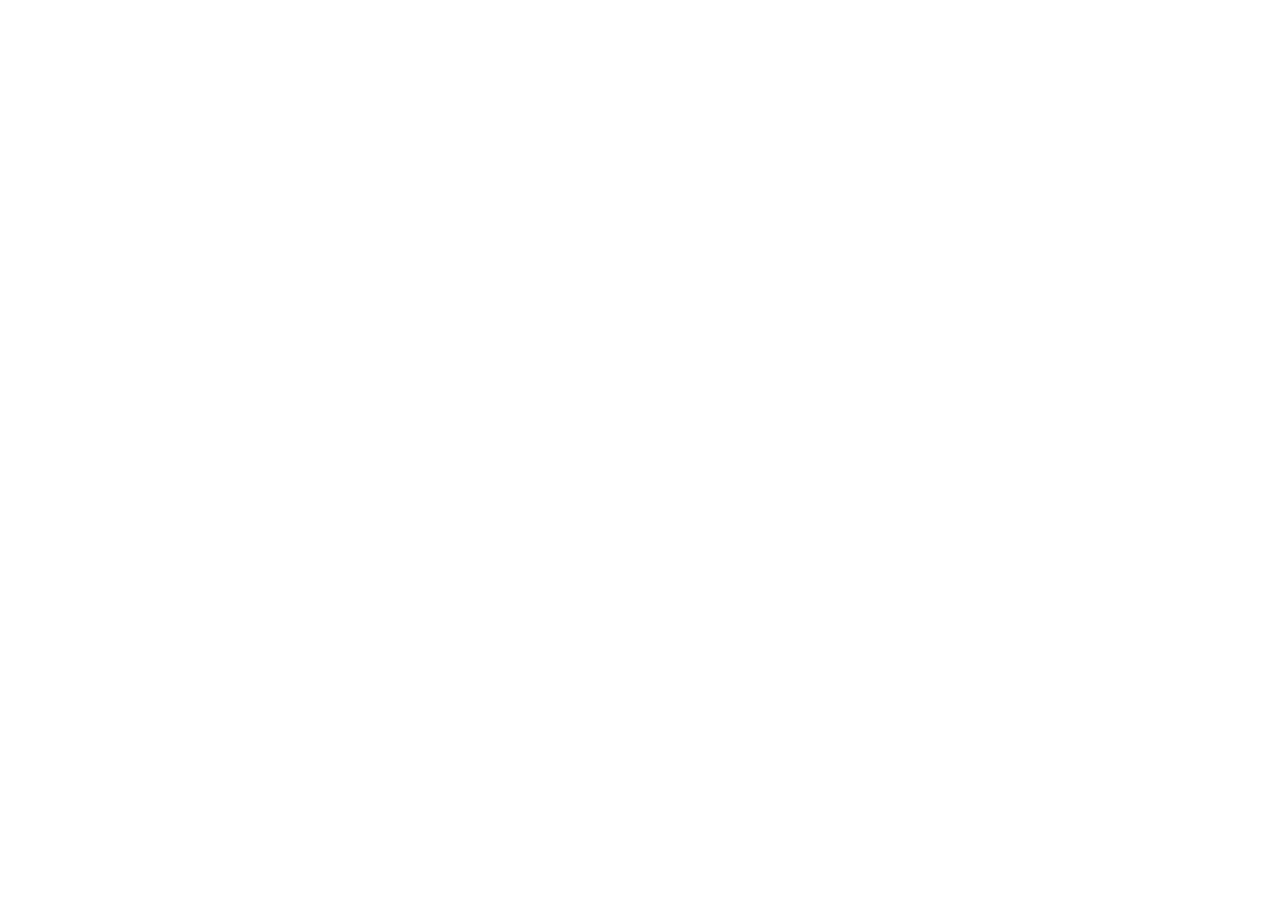
==== index.html @ 6f8149e6 "frutas" ====
<!DOCTYPE html>
<html lang="en">
<head>
    <meta charset="UTF-8">
    <meta name="viewport" content="width=device-width, initial-scale=1.0">
    <title>Javascrip</title>
</head>
<body>
 
    <div id="suma" ></div>
    <div id="resta" ></div>
    <div id="multi" ></div>
    <div id="divi" ></div>


   <!--<div id="resul"></div>
    <div id="text" ></div>-->
    <!--<script src="js/holamundo.js"></script>
     <script src="js/variables.js"></script>
     <script src="js/condicionales.js"></script>
     <script src="js/for.js"></script> 
     <script src="js/while.js"></script>
     <script src="js/alert.js"></script>
     <script src="js/do-while.js"></script>
     <script src="js/funciones.js"></script>-->
     <script src="js/parametros-spread.js"></script>

</body>
</html>
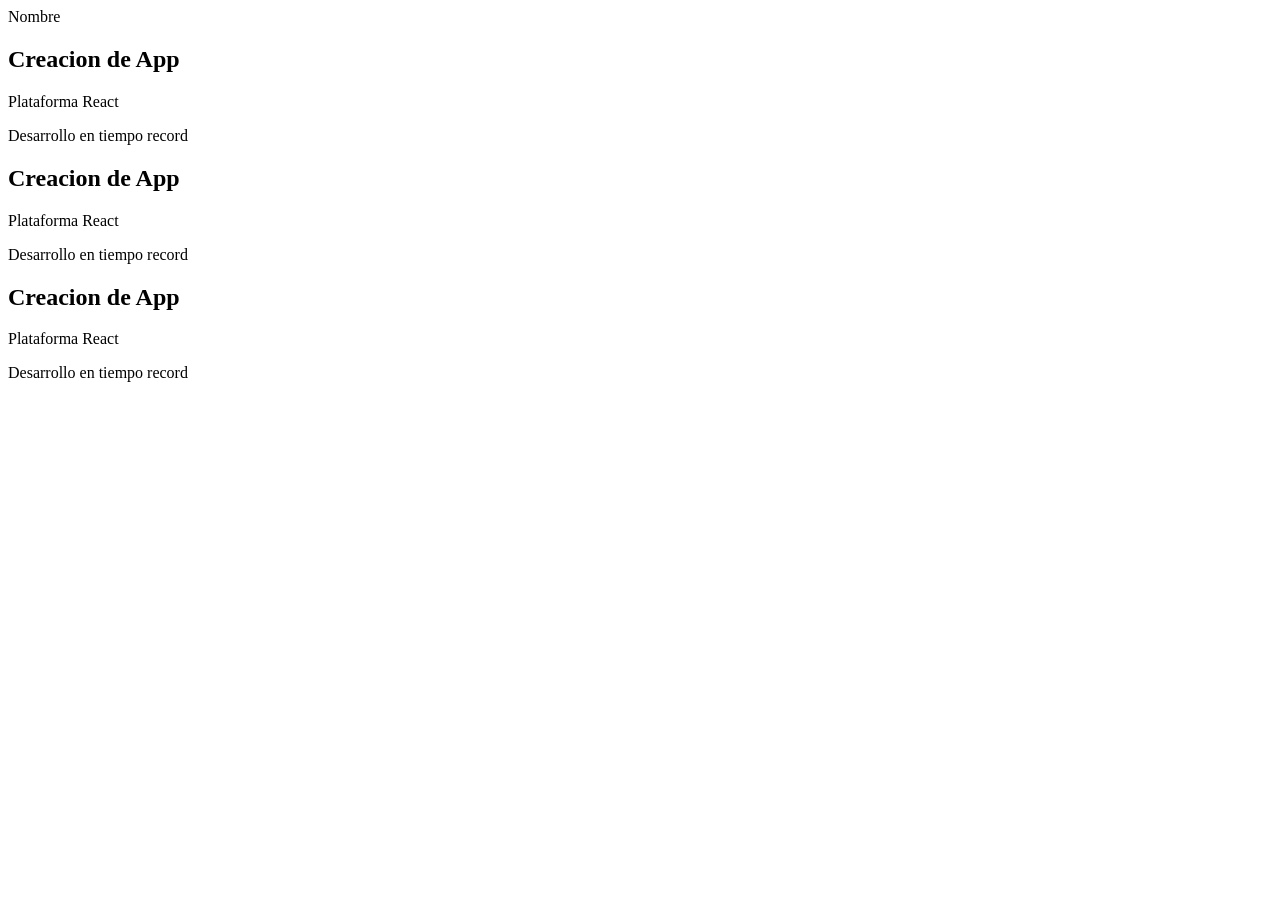
==== commit 2a6dc463: "dom" ====
--- a/index.html
+++ b/index.html
@@ -12,7 +12,25 @@
     <div id="multi" ></div>
     <div id="divi" ></div>
 
-
+ <form name="form" id="form" action="send.php" method="post">
+  
+    <label> Nombre</label>
+ </form>
+ <section class="card">
+    <h2>Creacion de App</h2>
+    <p class="premium"> Plataforma React</p>
+    <p class="info"> Desarrollo en tiempo record</p>
+   </section>
+   <section class="card">
+    <h2>Creacion de App</h2>
+    <p class="premium"> Plataforma React</p>
+    <p class="info"> Desarrollo en tiempo record</p>
+   </section>
+   <section class="card">
+    <h2>Creacion de App</h2>
+    <p class="premium"> Plataforma React</p>
+    <p class="info"> Desarrollo en tiempo record</p>
+   </section>
    <!--<div id="resul"></div>
     <div id="text" ></div>-->
     <!--<script src="js/holamundo.js"></script>
@@ -22,8 +40,19 @@
      <script src="js/while.js"></script>
      <script src="js/alert.js"></script>
      <script src="js/do-while.js"></script>
-     <script src="js/funciones.js"></script>-->
+     <script src="js/funciones.js"></script>
      <script src="js/parametros-spread.js"></script>
+     <script src="js/arrays.js"></script>
+     <script src="js/tipos-funciones.js"></script>
+     <script src="js/13-parametro-funciones.js"></script>
+     <script src="js/14-objetos.js"></script>
+     <script src="js/15-carrito.js"></script>
+     <script src="js/17-destructurararrays.js"></script>
+     <script src="js/18-metodo-map.js"></script>  
+     <script src="js/19-reproductores.js"></script>
+     <script src="js/tarea1.js"></script>  
+     <script src="js/tarea2.js"></script> -->
+     <script src="js/20-dom.js"></script>
 
 </body>
 </html>
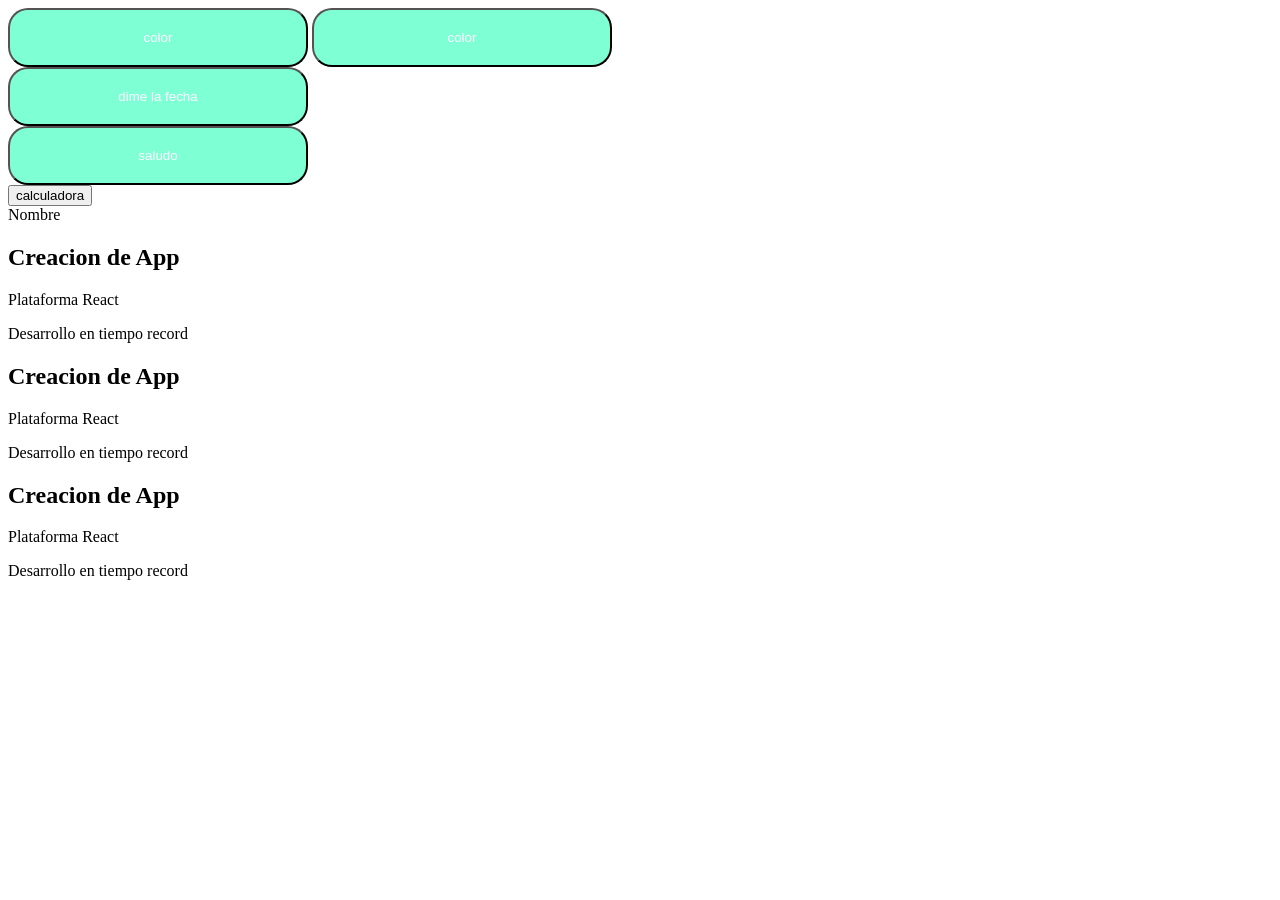
==== commit 749338ef: "calculadora" ====
--- a/index.html
+++ b/index.html
@@ -3,14 +3,29 @@
 <head>
     <meta charset="UTF-8">
     <meta name="viewport" content="width=device-width, initial-scale=1.0">
+    <link rel="stylesheet" href="css/style.css">
     <title>Javascrip</title>
 </head>
 <body>
  
-    <div id="suma" ></div>
-    <div id="resta" ></div>
-    <div id="multi" ></div>
-    <div id="divi" ></div>
+   
+  
+ <button class="boton" onmouseover="mOver (this)"> color</button>
+ <button class="boton" onclick="mOver (this)"> color</button>
+
+ <div id="fecha"> </div> 
+  <button class="boton" onclick="displayDate()"> dime la fecha</button>
+
+  <div id="saludo"></div>
+  <button class="boton" onclick="saludar()">saludo</button>
+
+<div id="result"></div>
+<button onclick="calculadora.sumar (15,25)"> calculadora</button>
+
+
+
+
+
 
  <form name="form" id="form" action="send.php" method="post">
   
@@ -30,7 +45,9 @@
     <h2>Creacion de App</h2>
     <p class="premium"> Plataforma React</p>
     <p class="info"> Desarrollo en tiempo record</p>
+    <div id="estudiantes"></div>
    </section>
+   
    <!--<div id="resul"></div>
     <div id="text" ></div>-->
     <!--<script src="js/holamundo.js"></script>
@@ -51,8 +68,9 @@
      <script src="js/18-metodo-map.js"></script>  
      <script src="js/19-reproductores.js"></script>
      <script src="js/tarea1.js"></script>  
-     <script src="js/tarea2.js"></script> -->
-     <script src="js/20-dom.js"></script>
+     <script src="js/tarea2.js"></script> 
+     <script src="js/20-dom.js"></script>-->
+      <script src="js/21-EVENTO.JS"></script>
 
 </body>
 </html>
--- a/css/style.css
+++ b/css/style.css
@@ -0,0 +1,19 @@
+.boton{
+   width: 300px;
+   padding: 20px;
+   background-color: aquamarine;
+   border-radius: 20px;
+   color: white;
+}
+
+.red {
+    background-color: red;
+    text-decoration: underline;
+    width: 500px;
+    padding: 50px;
+}
+
+.blue {
+    background-color: blue;
+
+}
